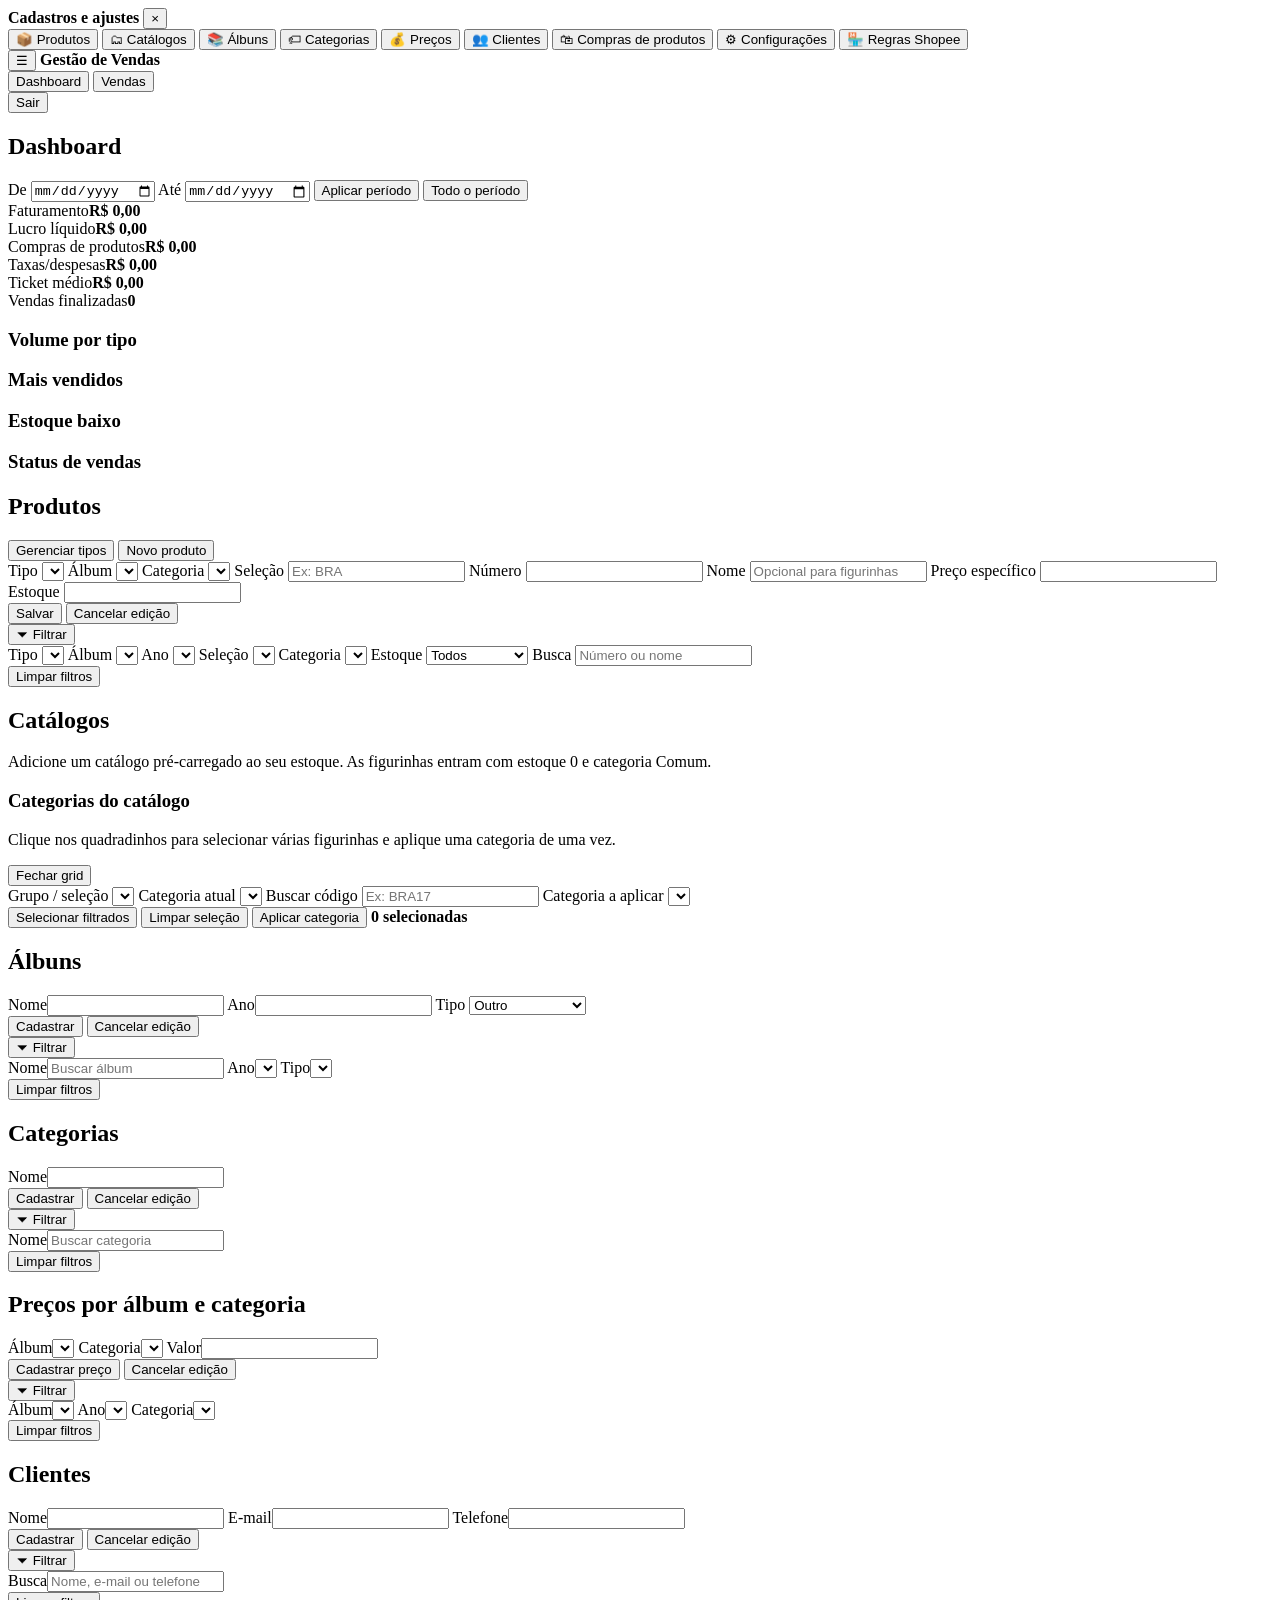
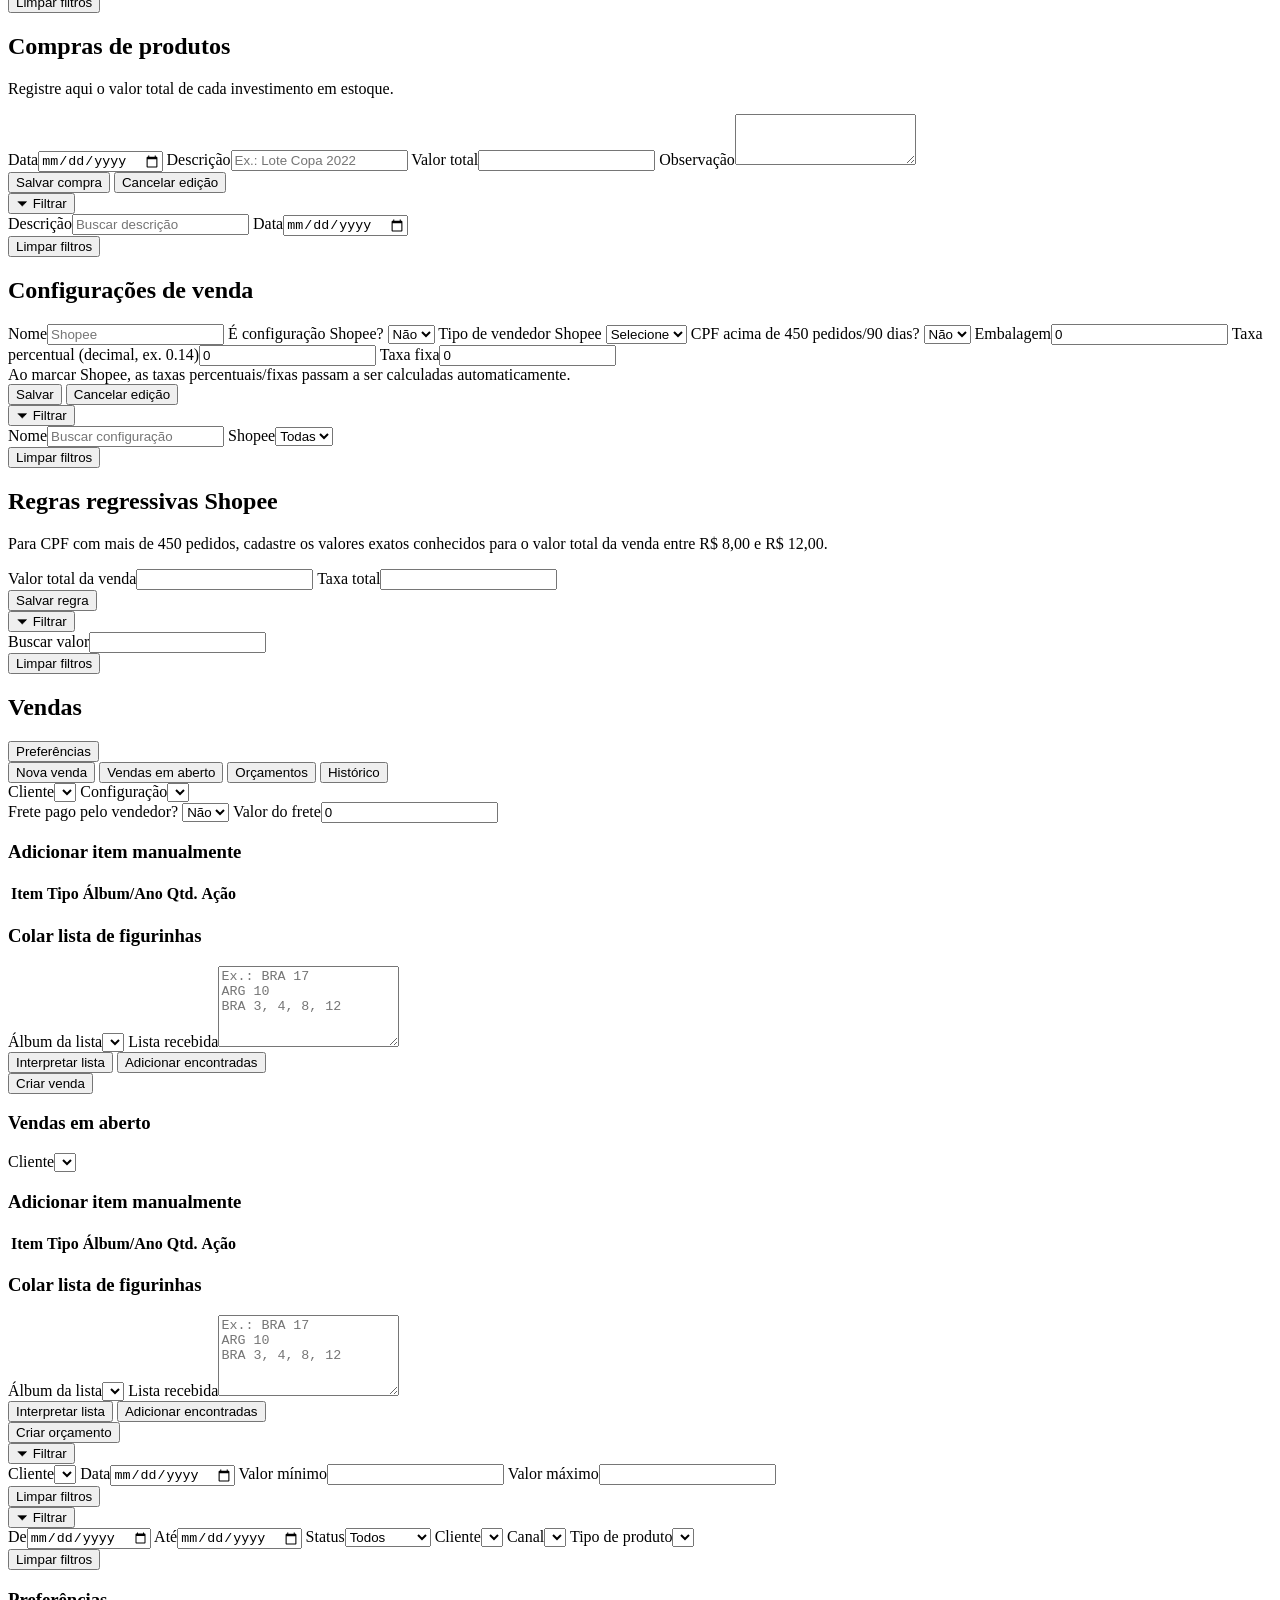
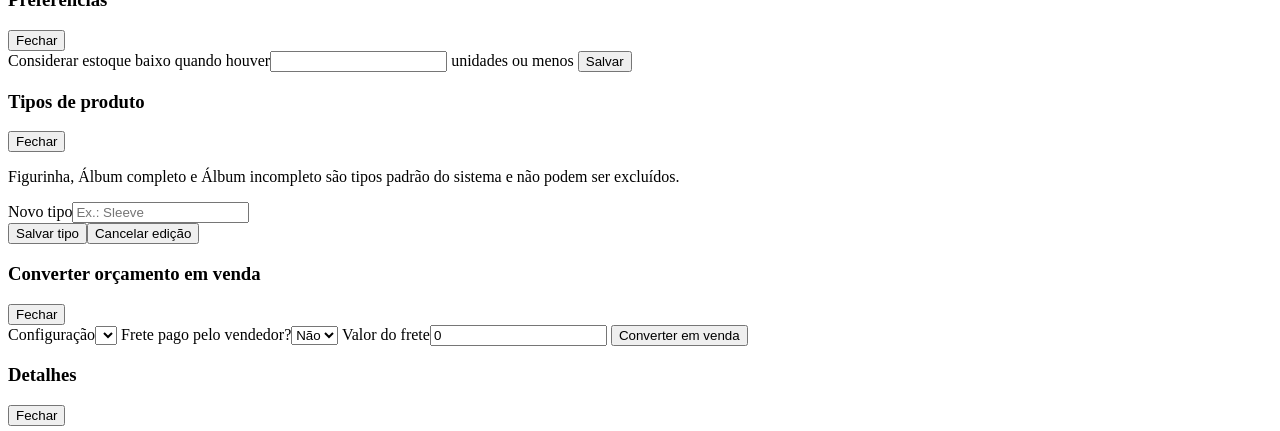
==== src/main/resources/static/index.html @ 2951267f "First Commit mvp - banco local" ====
<!DOCTYPE html>
<html lang="pt-BR">
<head>
  <meta charset="UTF-8">
  <meta name="viewport" content="width=device-width,initial-scale=1.0">
  <title>Gestão de Vendas</title>
  <link rel="stylesheet" href="/css/style.css">
</head>
<body>
<div id="menuOverlay" class="menu-overlay hidden"></div>

<aside id="sideMenu" class="side-menu">
  <div class="aside-head">
    <strong>Cadastros e ajustes</strong>
    <button id="fecharMenu" class="icon-btn" type="button">×</button>
  </div>
  <button data-view="produtos" type="button">📦 Produtos</button>
  <button data-view="catalogos" type="button">🗂 Catálogos</button>
  <button data-view="albuns" type="button">📚 Álbuns</button>
  <button data-view="categorias" type="button">🏷 Categorias</button>
  <button data-view="precos" type="button">💰 Preços</button>
  <button data-view="clientes" type="button">👥 Clientes</button>
  <button data-view="compras" type="button">🛍 Compras de produtos</button>
  <button data-view="configuracoes" type="button">⚙ Configurações</button>
  <button data-view="regrasShopee" type="button">🏪 Regras Shopee</button>
</aside>

<header class="topbar">
  <div class="brand">
    <button id="abrirMenu" class="menu-btn" type="button">☰</button>
    <strong>Gestão de Vendas</strong>
  </div>
  <nav class="quick-nav">
    <button data-view="dashboard" type="button">Dashboard</button>
    <button data-view="vendas" type="button">Vendas</button>
  </nav>
  <div class="user-area">
    <span id="usuarioNome"></span>
    <form method="post" action="/logout"><button class="secondary">Sair</button></form>
  </div>
</header>

<main>
  <section id="dashboard" class="view active">
    <div class="section-head">
      <h2>Dashboard</h2>
      <div class="toolbar dashboard-periodo">
        <label>De
          <input id="dashboardInicio" type="date">
        </label>
        <label>Até
          <input id="dashboardFim" type="date">
        </label>
        <button id="aplicarPeriodoDashboard" type="button">Aplicar período</button>
        <button id="limparPeriodoDashboard" type="button" class="secondary">Todo o período</button>
      </div>
    </div>
    <div class="cards">
      <article><span>Faturamento</span><strong id="dFat">R$ 0,00</strong></article>
      <article><span>Lucro líquido</span><strong id="dLucro">R$ 0,00</strong></article>
      <article><span>Compras de produtos</span><strong id="dCompras">R$ 0,00</strong></article>
      <article><span>Taxas/despesas</span><strong id="dTaxas">R$ 0,00</strong></article>
      <article><span>Ticket médio</span><strong id="dTicket">R$ 0,00</strong></article>
      <article><span>Vendas finalizadas</span><strong id="dFinalizadas">0</strong></article>
    </div>
    <div class="grid2">
      <div><h3>Volume por tipo</h3><div id="dVolume" class="table-wrap"></div></div>
      <div><h3>Mais vendidos</h3><div id="dMais" class="table-wrap"></div></div>
      <div><h3>Estoque baixo</h3><div id="dEstoque" class="table-wrap"></div></div>
      <div><h3>Status de vendas</h3><div id="dStatus" class="panel"></div></div>
    </div>
  </section>

  <section id="produtos" class="view">
    <div class="section-head">
      <h2>Produtos</h2>
      <div class="toolbar">
        <button id="btnTiposProduto" type="button" class="secondary">Gerenciar tipos</button>
        <button id="btnNovoProduto" type="button">Novo produto</button>
      </div>
    </div>

    <form id="formProduto" class="panel hidden">
      <input type="hidden" id="produtoId">
      <label>Tipo
        <select id="produtoTipo" required></select>
      </label>
      <label>Álbum
        <select id="produtoAlbum"></select>
      </label>
      <label>Categoria
        <select id="produtoCategoria"></select>
      </label>
      <label>Seleção
        <input id="produtoSelecao" placeholder="Ex: BRA" maxlength="3">
      </label>
      <label>Número
        <input id="produtoNumero" type="number">
      </label>
      <label>Nome
        <input id="produtoNome" placeholder="Opcional para figurinhas">
      </label>
      <label>Preço específico
        <input id="produtoPreco" type="number" step="0.01">
      </label>
      <label>Estoque
        <input id="produtoEstoque" type="number" min="0" required>
      </label>
      <div class="form-actions">
        <button id="produtoSubmit">Salvar</button>
        <button type="button" id="produtoCancelar" class="secondary hidden">Cancelar edição</button>
      </div>
    </form>

    <div class="filter-header">
      <button type="button" class="secondary filter-toggle" data-filter-target="filtrosProdutos">⏷ Filtrar</button>
    </div>
    <div class="panel table-filters hidden" id="filtrosProdutos">
      <label>Tipo
        <select id="filtroProdutoTipo" class="filter-search-select"></select>
      </label>
      <label>Álbum
        <select id="filtroProdutoAlbum" class="filter-search-select"></select>
      </label>
      <label>Ano
        <select id="filtroProdutoAno" class="filter-search-select"></select>
      </label>
      <label>Seleção
        <select id="filtroProdutoSelecao" class="filter-search-select"></select>
      </label>
      <label>Categoria
        <select id="filtroProdutoCategoria" class="filter-search-select"></select>
      </label>
      <label>Estoque
        <select id="filtroProdutoEstoque" class="filter-search-select">
          <option value="">Todos</option>
          <option value="com">Com estoque</option>
          <option value="sem">Sem estoque</option>
        </select>
      </label>
      <label>Busca
        <input id="filtroProdutoBusca" placeholder="Número ou nome">
      </label>
      <div class="form-actions">
        <button type="button" id="limparFiltrosProdutos" class="secondary">Limpar filtros</button>
      </div>
    </div>

    <div id="listaProdutos" class="table-wrap"></div>
    <div id="paginacaoProdutos" class="pagination"></div>
  </section>

  <section id="catalogos" class="view">
    <div class="section-head">
      <div>
        <h2>Catálogos</h2>
        <p class="muted">Adicione um catálogo pré-carregado ao seu estoque. As figurinhas entram com estoque 0 e categoria Comum.</p>
      </div>
    </div>
    <div id="listaCatalogos" class="catalog-cards"></div>

    <div id="catalogoCategoriasBox" class="panel panel-block hidden">
      <div class="full section-head">
        <div>
          <h3 id="catalogoGridTitulo">Categorias do catálogo</h3>
          <p class="muted">Clique nos quadradinhos para selecionar várias figurinhas e aplique uma categoria de uma vez.</p>
        </div>
        <button type="button" id="fecharCatalogoGrid" class="secondary">Fechar grid</button>
      </div>
      <label>Grupo / seleção
        <select id="catalogoFiltroGrupo" class="filter-search-select"></select>
      </label>
      <label>Categoria atual
        <select id="catalogoFiltroCategoria" class="filter-search-select"></select>
      </label>
      <label>Buscar código
        <input id="catalogoFiltroBusca" placeholder="Ex: BRA17">
      </label>
      <label>Categoria a aplicar
        <select id="catalogoCategoriaAplicar"></select>
      </label>
      <div class="form-actions full">
        <button type="button" id="catalogoSelecionarFiltrados" class="secondary">Selecionar filtrados</button>
        <button type="button" id="catalogoLimparSelecao" class="secondary">Limpar seleção</button>
        <button type="button" id="catalogoAplicarCategoria">Aplicar categoria</button>
        <strong id="catalogoSelecionadas">0 selecionadas</strong>
      </div>
      <div id="catalogoLegenda" class="catalog-legend full"></div>
      <div id="catalogoGrid" class="catalog-grid-wrap full"></div>
    </div>
  </section>

  <section id="albuns" class="view">
    <h2>Álbuns</h2>
    <form id="formAlbum" class="panel">
      <input type="hidden" id="albumId">
      <label>Nome<input id="albumNome" required></label>
      <label>Ano<input id="albumAno" type="number"></label>
      <label>Tipo
        <select id="albumTipo">
          <option value="OUTRO">Outro</option>
          <option value="COPA_DO_MUNDO">Copa do Mundo</option>
          <option value="BRASILEIRAO">Brasileirão</option>
          <option value="CHAMPIONS">Champions</option>
        </select>
      </label>
      <div class="form-actions">
        <button id="albumSubmit">Cadastrar</button>
        <button type="button" id="albumCancelar" class="secondary hidden">Cancelar edição</button>
      </div>
    </form>
    <div class="filter-header"><button type="button" class="secondary filter-toggle" data-filter-target="filtrosAlbuns">⏷ Filtrar</button></div>
    <div class="panel table-filters hidden" id="filtrosAlbuns">
      <label>Nome<input id="filtroAlbumNome" placeholder="Buscar álbum"></label>
      <label>Ano<select id="filtroAlbumAno" class="filter-search-select"></select></label>
      <label>Tipo<select id="filtroAlbumTipo" class="filter-search-select"></select></label>
      <div class="form-actions"><button type="button" id="limparFiltrosAlbuns" class="secondary">Limpar filtros</button></div>
    </div>
    <div id="listaAlbuns" class="table-wrap"></div>
  </section>

  <section id="categorias" class="view">
    <h2>Categorias</h2>
    <form id="formCategoria" class="panel">
      <input type="hidden" id="categoriaId">
      <label>Nome<input id="categoriaNome" required></label>
      <div class="form-actions">
        <button id="categoriaSubmit">Cadastrar</button>
        <button type="button" id="categoriaCancelar" class="secondary hidden">Cancelar edição</button>
      </div>
    </form>
    <div class="filter-header"><button type="button" class="secondary filter-toggle" data-filter-target="filtrosCategorias">⏷ Filtrar</button></div>
    <div class="panel table-filters hidden" id="filtrosCategorias">
      <label>Nome<input id="filtroCategoriaNome" placeholder="Buscar categoria"></label>
      <div class="form-actions"><button type="button" id="limparFiltrosCategorias" class="secondary">Limpar filtros</button></div>
    </div>
    <div id="listaCategorias" class="table-wrap"></div>
  </section>

  <section id="precos" class="view">
    <h2>Preços por álbum e categoria</h2>
    <form id="formPreco" class="panel">
      <input type="hidden" id="precoId">
      <label>Álbum<select id="precoAlbum" required></select></label>
      <label>Categoria<select id="precoCategoria" required></select></label>
      <label>Valor<input id="precoValor" type="number" step="0.01" min="0" required></label>
      <div class="form-actions">
        <button id="precoSubmit">Cadastrar preço</button>
        <button type="button" id="precoCancelar" class="secondary hidden">Cancelar edição</button>
      </div>
    </form>
    <div class="filter-header"><button type="button" class="secondary filter-toggle" data-filter-target="filtrosPrecos">⏷ Filtrar</button></div>
    <div class="panel table-filters hidden" id="filtrosPrecos">
      <label>Álbum<select id="filtroPrecoAlbum" class="filter-search-select"></select></label>
      <label>Ano<select id="filtroPrecoAno" class="filter-search-select"></select></label>
      <label>Categoria<select id="filtroPrecoCategoria" class="filter-search-select"></select></label>
      <div class="form-actions"><button type="button" id="limparFiltrosPrecos" class="secondary">Limpar filtros</button></div>
    </div>
    <div id="listaPrecos" class="table-wrap"></div>
  </section>

  <section id="clientes" class="view">
    <h2>Clientes</h2>
    <form id="formCliente" class="panel">
      <input type="hidden" id="clienteId">
      <label>Nome<input id="clienteNome" required></label>
      <label>E-mail<input id="clienteEmail" type="email"></label>
      <label>Telefone<input id="clienteTelefone"></label>
      <div class="form-actions">
        <button id="clienteSubmit">Cadastrar</button>
        <button type="button" id="clienteCancelar" class="secondary hidden">Cancelar edição</button>
      </div>
    </form>
    <div class="filter-header"><button type="button" class="secondary filter-toggle" data-filter-target="filtrosClientes">⏷ Filtrar</button></div>
    <div class="panel table-filters hidden" id="filtrosClientes">
      <label>Busca<input id="filtroClienteBusca" placeholder="Nome, e-mail ou telefone"></label>
      <div class="form-actions"><button type="button" id="limparFiltrosClientes" class="secondary">Limpar filtros</button></div>
    </div>
    <div id="listaClientes" class="table-wrap"></div>
  </section>

  <section id="compras" class="view">
    <h2>Compras de produtos</h2>
    <p class="muted">Registre aqui o valor total de cada investimento em estoque.</p>
    <form id="formCompra" class="panel">
      <input type="hidden" id="compraId">
      <label>Data<input id="compraData" type="date"></label>
      <label>Descrição<input id="compraDescricao" placeholder="Ex.: Lote Copa 2022" required></label>
      <label>Valor total<input id="compraValor" type="number" step="0.01" min="0" required></label>
      <label class="full">Observação<textarea id="compraObservacao" rows="3"></textarea></label>
      <div class="form-actions">
        <button id="compraSubmit">Salvar compra</button>
        <button type="button" id="compraCancelar" class="secondary hidden">Cancelar edição</button>
      </div>
    </form>
    <div class="filter-header"><button type="button" class="secondary filter-toggle" data-filter-target="filtrosCompras">⏷ Filtrar</button></div>
    <div class="panel table-filters hidden" id="filtrosCompras">
      <label>Descrição<input id="filtroCompraDescricao" placeholder="Buscar descrição"></label>
      <label>Data<input id="filtroCompraData" type="date"></label>
      <div class="form-actions"><button type="button" id="limparFiltrosCompras" class="secondary">Limpar filtros</button></div>
    </div>
    <div id="listaCompras" class="table-wrap"></div>
  </section>

  <section id="configuracoes" class="view">
    <h2>Configurações de venda</h2>
    <form id="formConfiguracao" class="panel">
      <input type="hidden" id="configId">
      <label>Nome<input id="configNome" placeholder="Shopee" required></label>
      <label>É configuração Shopee?
        <select id="configShopee"><option value="false">Não</option><option value="true">Sim</option></select>
      </label>
      <label class="shopee-field">Tipo de vendedor Shopee
        <select id="configTipoVendedor"><option value="">Selecione</option><option value="CPF">CPF</option><option value="CNPJ">CNPJ</option></select>
      </label>
      <label class="shopee-field">CPF acima de 450 pedidos/90 dias?
        <select id="config450"><option value="false">Não</option><option value="true">Sim</option></select>
      </label>
      <label>Embalagem<input id="configEmbalagem" type="number" step="0.01" value="0"></label>
      <label class="manual-tax-field">Taxa percentual (decimal, ex. 0.14)<input id="configTaxaPercentual" type="number" step="0.0001" value="0"></label>
      <label class="manual-tax-field">Taxa fixa<input id="configTaxaFixa" type="number" step="0.01" value="0"></label>
      <div class="info-box shopee-info hidden full">Ao marcar Shopee, as taxas percentuais/fixas passam a ser calculadas automaticamente.</div>
      <div class="form-actions">
        <button id="configSubmit">Salvar</button>
        <button type="button" id="configCancelar" class="secondary hidden">Cancelar edição</button>
      </div>
    </form>
    <div class="filter-header"><button type="button" class="secondary filter-toggle" data-filter-target="filtrosConfiguracoes">⏷ Filtrar</button></div>
    <div class="panel table-filters hidden" id="filtrosConfiguracoes">
      <label>Nome<input id="filtroConfiguracaoNome" placeholder="Buscar configuração"></label>
      <label>Shopee<select id="filtroConfiguracaoShopee" class="filter-search-select"><option value="">Todas</option><option value="true">Sim</option><option value="false">Não</option></select></label>
      <div class="form-actions"><button type="button" id="limparFiltrosConfiguracoes" class="secondary">Limpar filtros</button></div>
    </div>
    <div id="listaConfiguracoes" class="table-wrap"></div>
  </section>

  <section id="regrasShopee" class="view">
    <h2>Regras regressivas Shopee</h2>
    <p class="muted">Para CPF com mais de 450 pedidos, cadastre os valores exatos conhecidos para o valor total da venda entre R$ 8,00 e R$ 12,00.</p>
    <form id="formRegraShopee" class="panel">
      <label>Valor total da venda<input id="regraValor" type="number" step="0.01" required></label>
      <label>Taxa total<input id="regraTaxa" type="number" step="0.01" required></label>
      <div class="form-actions"><button>Salvar regra</button></div>
    </form>
    <div class="filter-header"><button type="button" class="secondary filter-toggle" data-filter-target="filtrosRegrasShopee">⏷ Filtrar</button></div>
    <div class="panel table-filters hidden" id="filtrosRegrasShopee">
      <label>Buscar valor<input id="filtroRegraShopee" type="number" step="0.01"></label>
      <div class="form-actions"><button type="button" id="limparFiltrosRegrasShopee" class="secondary">Limpar filtros</button></div>
    </div>
    <div id="listaRegrasShopee" class="table-wrap"></div>
  </section>

  <section id="vendas" class="view">
    <div class="section-head">
      <h2>Vendas</h2>
      <button type="button" id="btnPreferencias" class="secondary">Preferências</button>
    </div>

    <div class="tabs">
      <button type="button" class="tab-btn active-tab" data-sales-tab="novaVenda">Nova venda</button>
      <button type="button" class="tab-btn" data-sales-tab="vendasAbertasVenda">Vendas em aberto</button>
      <button type="button" class="tab-btn" data-sales-tab="orcamentosVenda">Orçamentos</button>
      <button type="button" class="tab-btn" data-sales-tab="historicoVenda">Histórico</button>
    </div>

    <div id="novaVenda" class="sales-tab active-sales-tab">
      <form id="formVenda" class="panel panel-block">
        <label>Cliente<select id="vendaCliente"></select></label>
        <label>Configuração<select id="vendaConfiguracao" required></select></label>
        <div id="vendaConfigResumo" class="info-box full"></div>
        <label>Frete pago pelo vendedor?
          <select id="vendaFretePago"><option value="false">Não</option><option value="true">Sim</option></select>
        </label>
        <label id="vendaFreteWrap" class="hidden">Valor do frete<input id="vendaFrete" type="number" step="0.01" value="0"></label>

        <div class="items-box full">
          <h3>Adicionar item manualmente</h3>
          <div id="vendaPicker" class="compact-picker"></div>
          <div class="compact-items-wrap">
            <table class="compact-items-table">
              <thead><tr><th>Item</th><th>Tipo</th><th>Álbum/Ano</th><th>Qtd.</th><th>Ação</th></tr></thead>
              <tbody id="vendaItensBody"></tbody>
            </table>
            <div id="vendaItensPaginacao" class="pagination"></div>
          </div>
        </div>

        <div class="items-box lista-colada-box full">
          <div class="items-head"><h3>Colar lista de figurinhas</h3></div>
          <div class="lista-colada-grid">
            <label>Álbum da lista<select id="vendaListaAlbum"></select></label>
            <label class="full">Lista recebida<textarea id="vendaListaTexto" rows="5" placeholder="Ex.: BRA 17&#10;ARG 10&#10;BRA 3, 4, 8, 12"></textarea></label>
          </div>
          <div class="form-actions">
            <button type="button" id="interpretarVendaLista" class="secondary">Interpretar lista</button>
            <button type="button" id="adicionarVendaLista" class="hidden">Adicionar encontradas</button>
          </div>
          <div id="vendaListaPreview" class="lista-preview"></div>
        </div>

        <div class="form-actions"><button>Criar venda</button></div>
      </form>

    </div>

    <div id="vendasAbertasVenda" class="sales-tab">
      <h3>Vendas em aberto</h3>
      <div id="listaVendasAbertas" class="table-wrap"></div>
    </div>

    <div id="orcamentosVenda" class="sales-tab">
      <form id="formOrcamento" class="panel panel-block">
        <label>Cliente<select id="orcamentoCliente"></select></label>

        <div class="items-box full">
          <h3>Adicionar item manualmente</h3>
          <div id="orcamentoPicker" class="compact-picker"></div>
          <div class="compact-items-wrap">
            <table class="compact-items-table">
              <thead><tr><th>Item</th><th>Tipo</th><th>Álbum/Ano</th><th>Qtd.</th><th>Ação</th></tr></thead>
              <tbody id="orcamentoItensBody"></tbody>
            </table>
            <div id="orcamentoItensPaginacao" class="pagination"></div>
          </div>
        </div>

        <div class="items-box lista-colada-box full">
          <div class="items-head"><h3>Colar lista de figurinhas</h3></div>
          <div class="lista-colada-grid">
            <label>Álbum da lista<select id="orcListaAlbum"></select></label>
            <label class="full">Lista recebida<textarea id="orcListaTexto" rows="5" placeholder="Ex.: BRA 17&#10;ARG 10&#10;BRA 3, 4, 8, 12"></textarea></label>
          </div>
          <div class="form-actions">
            <button type="button" id="interpretarOrcLista" class="secondary">Interpretar lista</button>
            <button type="button" id="adicionarOrcLista" class="hidden">Adicionar encontradas</button>
          </div>
          <div id="orcListaPreview" class="lista-preview"></div>
        </div>

        <div class="form-actions"><button>Criar orçamento</button></div>
      </form>

      <div class="filter-header"><button type="button" class="secondary filter-toggle" data-filter-target="filtrosOrcamentos">⏷ Filtrar</button></div>
      <div class="panel table-filters hidden" id="filtrosOrcamentos">
        <label>Cliente<select id="filtroOrcamentoCliente" class="filter-search-select"></select></label>
        <label>Data<input id="filtroOrcamentoData" type="date"></label>
        <label>Valor mínimo<input id="filtroOrcamentoMin" type="number" step="0.01"></label>
        <label>Valor máximo<input id="filtroOrcamentoMax" type="number" step="0.01"></label>
        <div class="form-actions"><button type="button" id="limparFiltrosOrcamentos" class="secondary">Limpar filtros</button></div>
      </div>
      <div id="listaOrcamentos" class="table-wrap"></div>
    </div>

    <div id="historicoVenda" class="sales-tab">
      <div class="filter-header">
        <button type="button" class="secondary filter-toggle" data-filter-target="filtrosHistorico">⏷ Filtrar</button>
      </div>
      <div class="panel history-filters hidden" id="filtrosHistorico">
        <label>De<input id="historicoDataInicio" type="date"></label>
        <label>Até<input id="historicoDataFim" type="date"></label>
        <label>Status<select id="historicoStatus" class="filter-search-select"><option value="">Todos</option><option value="FINALIZADA">Finalizada</option><option value="CANCELADA">Cancelada</option></select></label>
        <label>Cliente<select id="historicoCliente" class="filter-search-select"></select></label>
        <label>Canal<select id="historicoCanal" class="filter-search-select"></select></label>
        <label>Tipo de produto<select id="historicoTipoProduto" class="filter-search-select"></select></label>
        <div class="form-actions"><button type="button" id="limparFiltrosHistorico" class="secondary">Limpar filtros</button></div>
      </div>
      <div id="listaHistoricoVendas" class="table-wrap"></div>
      <div id="paginacaoHistorico" class="pagination"></div>
    </div>
  </section>
</main>

<div id="preferenciasModal" class="modal hidden">
  <div class="modal-card small">
    <div class="modal-head"><h3>Preferências</h3><button id="fecharPreferencias" class="secondary" type="button">Fechar</button></div>
    <form id="formPreferencias">
      <label>Considerar estoque baixo quando houver<input id="limiteEstoqueBaixo" type="number" min="0" required></label>
      <span>unidades ou menos</span>
      <button>Salvar</button>
    </form>
  </div>
</div>

<div id="tiposProdutoModal" class="modal hidden">
  <div class="modal-card">
    <div class="modal-head"><h3>Tipos de produto</h3><button id="fecharTiposProduto" class="secondary" type="button">Fechar</button></div>
    <p class="muted">Figurinha, Álbum completo e Álbum incompleto são tipos padrão do sistema e não podem ser excluídos.</p>
    <form id="formTipoProduto" class="panel">
      <input type="hidden" id="tipoProdutoId">
      <label>Novo tipo<input id="tipoProdutoNome" placeholder="Ex.: Sleeve" required></label>
      <div class="form-actions"><button>Salvar tipo</button><button id="tipoProdutoCancelar" type="button" class="secondary hidden">Cancelar edição</button></div>
    </form>
    <div id="listaTiposProduto" class="table-wrap"></div>
  </div>
</div>

<div id="converterOrcamentoModal" class="modal hidden">
  <div class="modal-card small">
    <div class="modal-head"><h3>Converter orçamento em venda</h3><button id="fecharConverterOrcamento" class="secondary" type="button">Fechar</button></div>
    <form id="formConverterOrcamento">
      <input type="hidden" id="converterOrcamentoId">
      <label>Configuração<select id="converterConfiguracao" required></select></label>
      <label>Frete pago pelo vendedor?<select id="converterFretePago"><option value="false">Não</option><option value="true">Sim</option></select></label>
      <label id="converterFreteWrap" class="hidden">Valor do frete<input id="converterFrete" type="number" step="0.01" value="0"></label>
      <button>Converter em venda</button>
    </form>
  </div>
</div>

<div id="modal" class="modal hidden">
  <div class="modal-card">
    <div class="modal-head"><h3 id="modalTitulo">Detalhes</h3><button id="fecharModal" class="secondary" type="button">Fechar</button></div>
    <div id="modalConteudo"></div>
  </div>
</div>

<div id="toast"></div>
<script src="/js/app.js"></script>
</body>
</html>
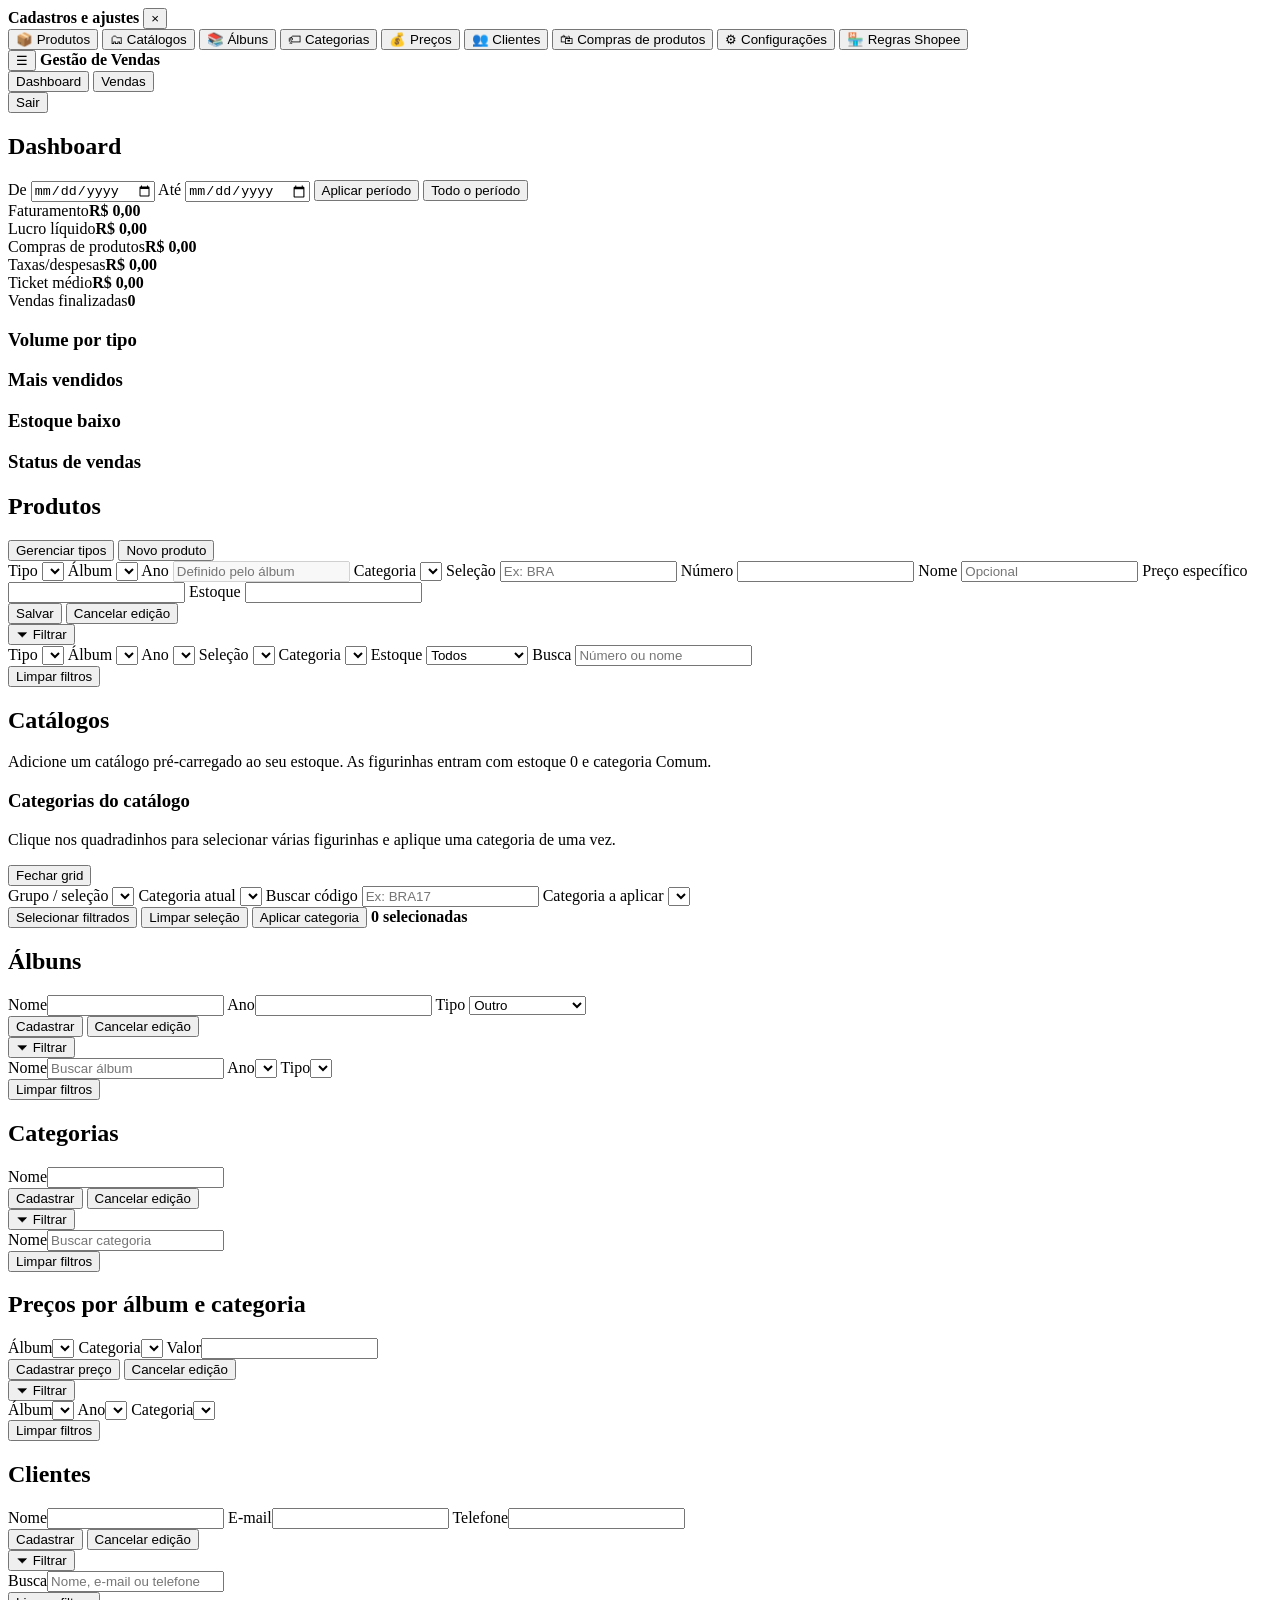
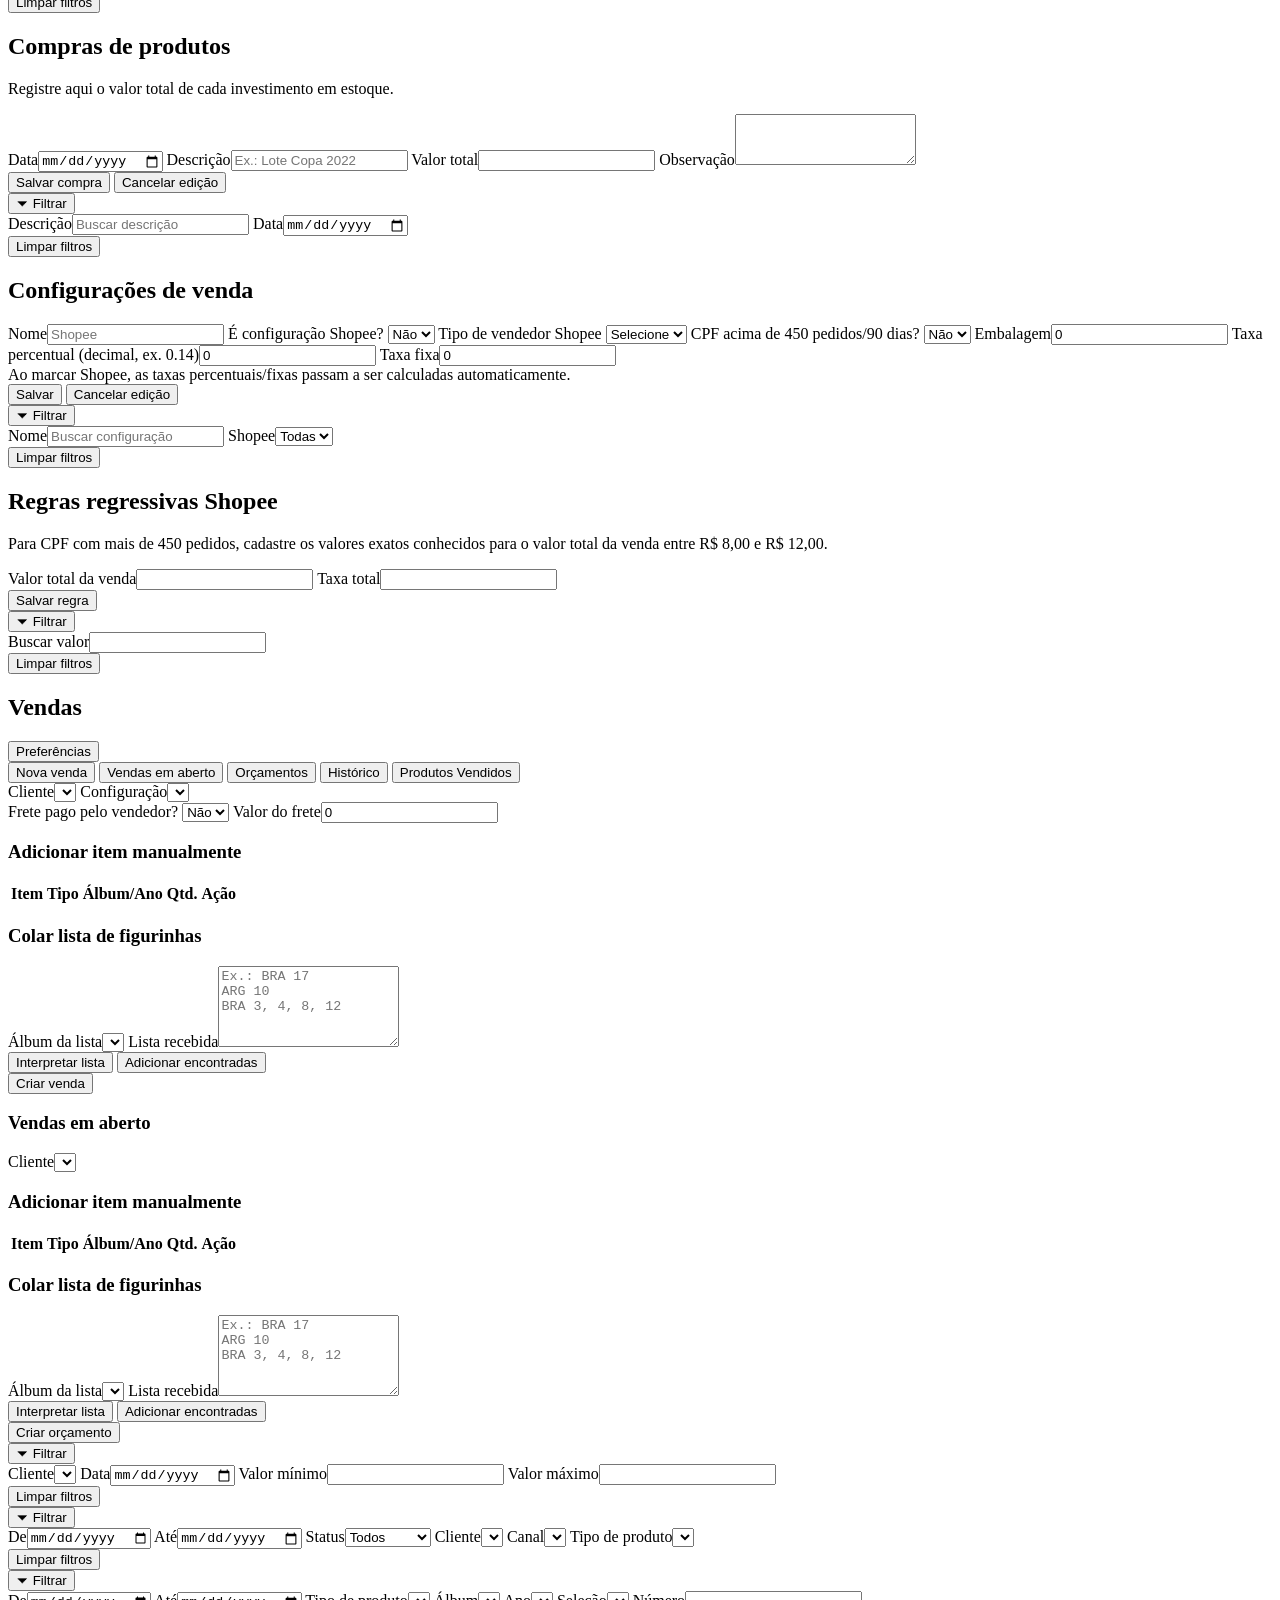
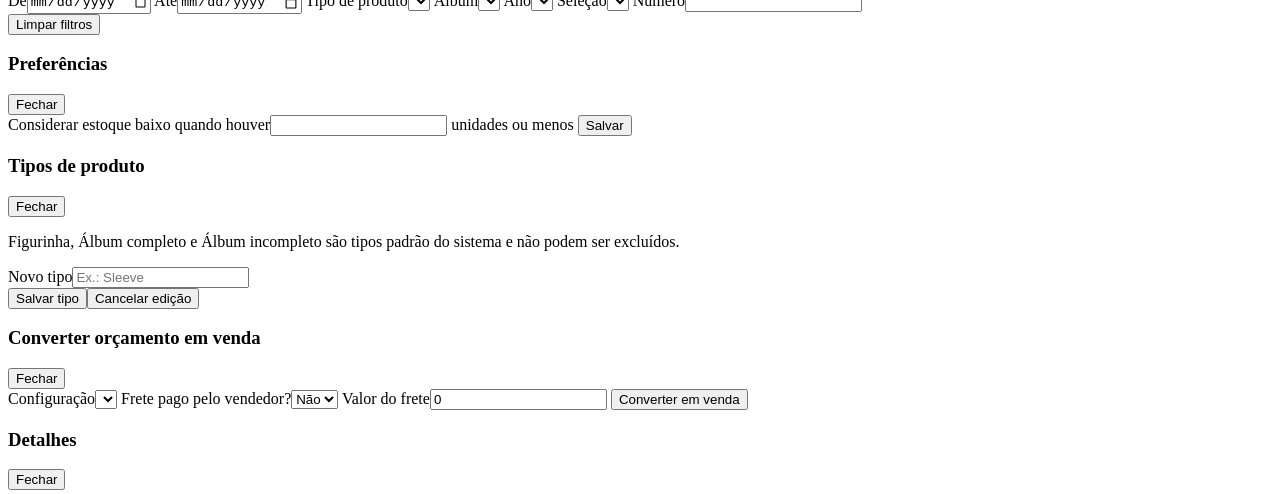
==== commit 2358dd14: "Adiciona produtos vendidos e ajustes em produtos" ====
--- a/src/main/resources/static/index.html
+++ b/src/main/resources/static/index.html
@@ -88,6 +88,9 @@
       <label>Álbum
         <select id="produtoAlbum"></select>
       </label>
+      <label>Ano
+        <input id="produtoAno" type="number" disabled placeholder="Definido pelo álbum">
+      </label>
       <label>Categoria
         <select id="produtoCategoria"></select>
       </label>
@@ -98,7 +101,7 @@
         <input id="produtoNumero" type="number">
       </label>
       <label>Nome
-        <input id="produtoNome" placeholder="Opcional para figurinhas">
+        <input id="produtoNome" placeholder="Opcional">
       </label>
       <label>Preço específico
         <input id="produtoPreco" type="number" step="0.01">
@@ -361,6 +364,7 @@
       <button type="button" class="tab-btn" data-sales-tab="vendasAbertasVenda">Vendas em aberto</button>
       <button type="button" class="tab-btn" data-sales-tab="orcamentosVenda">Orçamentos</button>
       <button type="button" class="tab-btn" data-sales-tab="historicoVenda">Histórico</button>
+      <button type="button" class="tab-btn" data-sales-tab="produtosVendidosVenda">Produtos Vendidos</button>
     </div>
 
     <div id="novaVenda" class="sales-tab active-sales-tab">
@@ -467,6 +471,23 @@
       <div id="listaHistoricoVendas" class="table-wrap"></div>
       <div id="paginacaoHistorico" class="pagination"></div>
     </div>
+
+    <div id="produtosVendidosVenda" class="sales-tab">
+      <div class="filter-header">
+        <button type="button" class="secondary filter-toggle" data-filter-target="filtrosProdutosVendidos">⏷ Filtrar</button>
+      </div>
+      <div class="panel history-filters hidden" id="filtrosProdutosVendidos">
+        <label>De<input id="produtosVendidosDataInicio" type="date"></label>
+        <label>Até<input id="produtosVendidosDataFim" type="date"></label>
+        <label>Tipo de produto<select id="produtosVendidosTipo" class="filter-search-select"></select></label>
+        <label>Álbum<select id="produtosVendidosAlbum" class="filter-search-select"></select></label>
+        <label>Ano<select id="produtosVendidosAno" class="filter-search-select"></select></label>
+        <label>Seleção<select id="produtosVendidosSelecao" class="filter-search-select"></select></label>
+        <label>Número<input id="produtosVendidosNumero" type="number" min="0"></label>
+        <div class="form-actions"><button type="button" id="limparFiltrosProdutosVendidos" class="secondary">Limpar filtros</button></div>
+      </div>
+      <div id="listaProdutosVendidos" class="table-wrap"></div>
+    </div>
   </section>
 </main>
 
